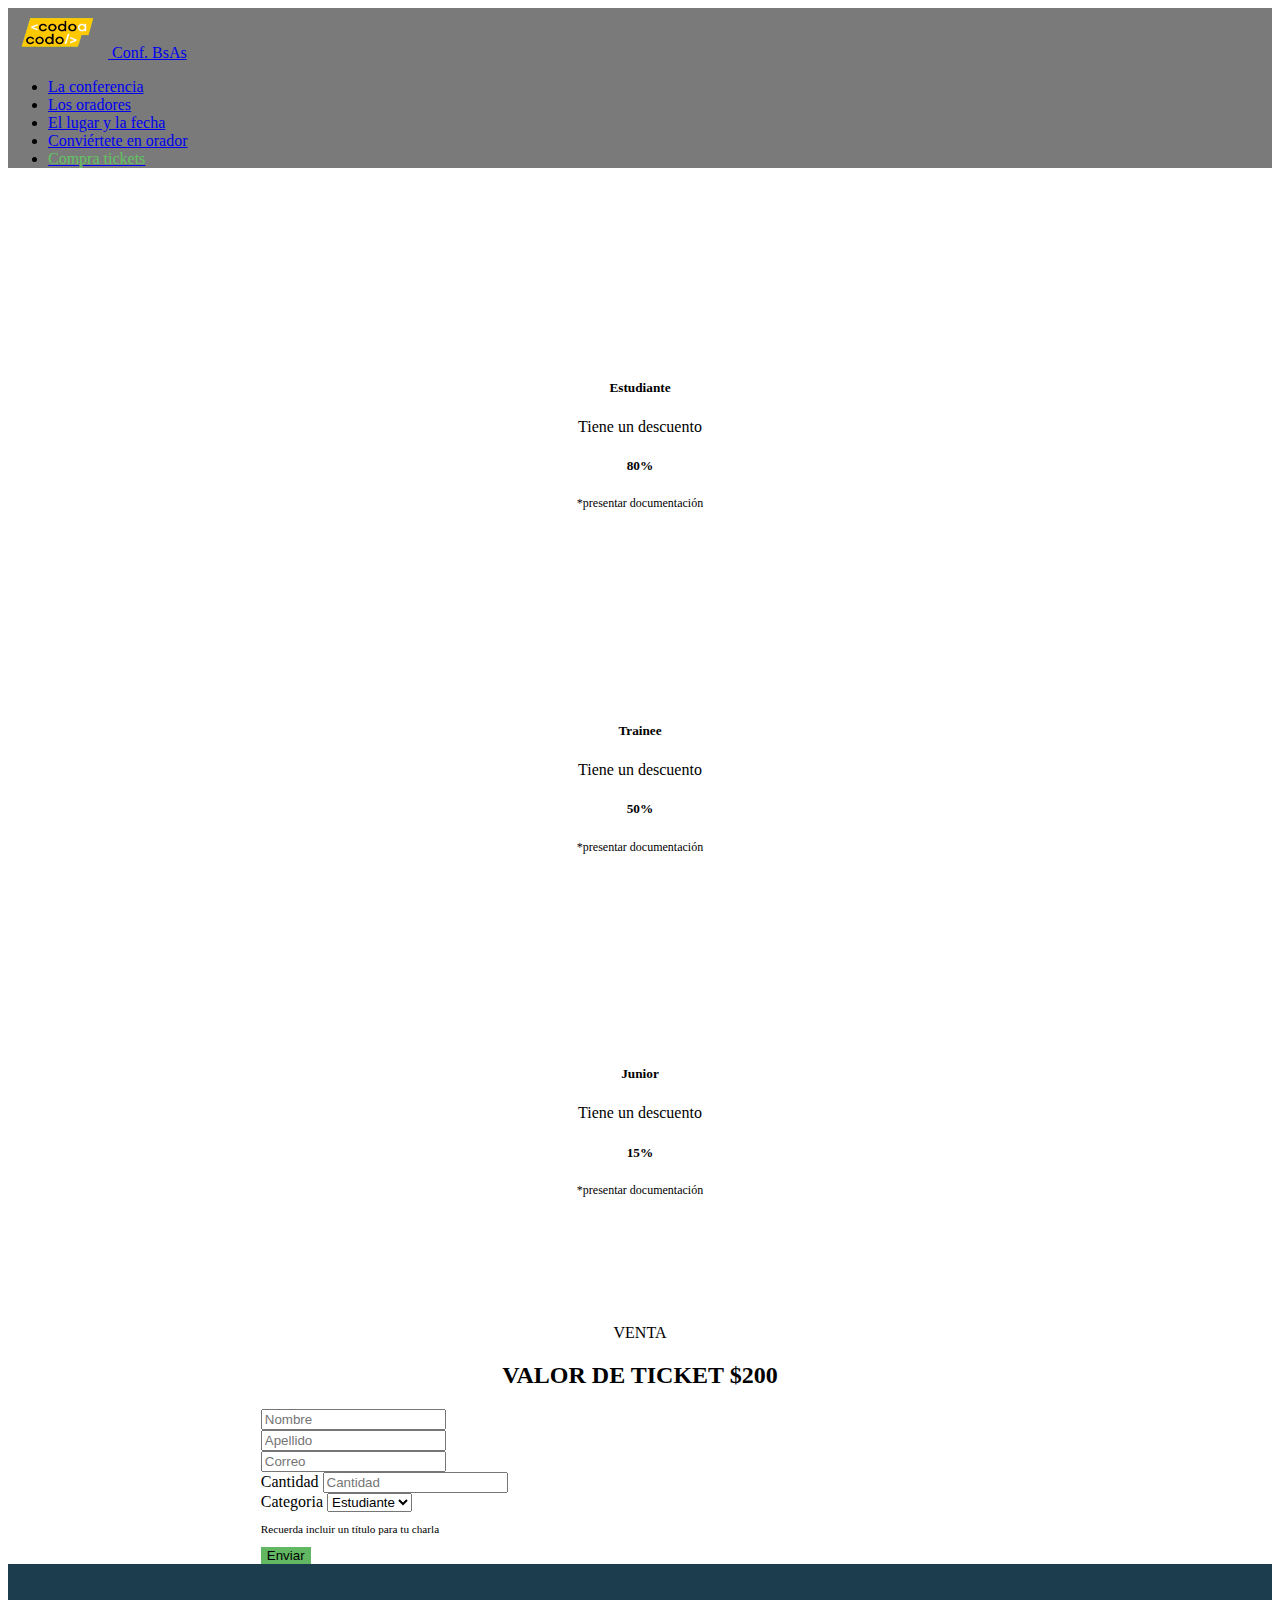
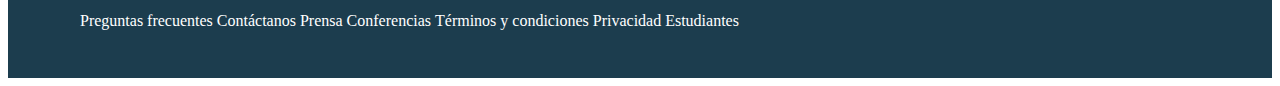
==== comprar.html @ 28cb8853 "pagina comprar tikets" ====
<!DOCTYPE html>
<html lang="en">
<head>
    <meta charset="UTF-8">
    <meta http-equiv="X-UA-Compatible" content="IE=edge">
    <meta name="viewport" content="width=device-width, initial-scale=1.0">
    <link href="./css/estilo.css" rel="stylesheet">
    <link href="https://cdn.jsdelivr.net/npm/bootstrap@5.3.0-alpha3/dist/css/bootstrap.min.css" rel="stylesheet" integrity="sha384-KK94CHFLLe+nY2dmCWGMq91rCGa5gtU4mk92HdvYe+M/SXH301p5ILy+dN9+nJOZ" crossorigin="anonymous">
    <title>Comprar</title>
</head>
<header>
  <nav class="navbar navbar-expand-lg navbar-dark">
  <div class="container-fluid navegador">
      <a class="navbar-brand" href="#">
      <img src="./imgs/codoacodo.png" alt="Logo" width="100" height="50" class="d-inline-block align-text-top">
      Conf. BsAs
    </a>
   
      <ul class="navbar-nav justify-content-end navPadding">
      
        <li class="nav-item">
          <a class="nav-link active " aria-current="page" href="index.html">La conferencia</a>
        </li>
        <li class="nav-item">
          <a class="nav-link" href="#">Los oradores</a>
        </li>
        <li class="nav-item">
          <a class="nav-link" href="#">El lugar y la fecha</a>
        </li>
        <li class="nav-item">
          <a class="nav-link " href="#">Conviértete en orador</a>
        </li>
        <li class="nav-item">
          <a class="nav-link" href="#"><span class="verde">Compra tickets</span></a>
        </li>
      </ul>
    
  </div>
</nav>
</header>
<body>


    <div class="row row-cols-1 row-cols-md-3 g-4">
        <div class="col">
        
     
            <div class="card cuadrado border-primary">
              <h5 class="card-title">Estudiante</h5>
              <p class="card-text">Tiene un descuento</p>
              <h5 class="card-title">80%</h5>
              <p class="documentacion">*presentar documentación</p>
            </div>
          </div>
       
        <div class="col">
         
          
            <div class="card cuadrado border-success">
              <h5 class="card-title">Trainee</h5>
              <p class="card-text">Tiene un descuento</p>
              <h5 class="card-title">50%</h5>
              <p class="documentacion">*presentar documentación</p>
            </div>
          </div>
      
        <div class="col">
       
        
            <div class="card cuadrado border-warning">
              <h5 class="card-title">Junior</h5>
              <p class="card-text">Tiene un descuento</p>
              <h5 class="card-title">15%</h5>
              <p class="documentacion">*presentar documentación</p>
            </div>
    
        </div>
  
      </div>
      <div class="oradores">
        <p class="mt-3">VENTA </p><h2 class="mt-0">VALOR DE TICKET $200 </h2>
        </div>
        <div class="container">
            <form>
              <div class="row">
                <div class="col">
                  <label for="nombre"></label>
                  <input type="text" id="nombre" name="nombre" class="form-control" placeholder="Nombre">
                </div>
                <div class="col">
                  <label for="apellido"></label>
                  <input type="text" id="apellido" name="apellido" class="form-control" placeholder="Apellido">
                </div>
              </div>
              <div class="form-group">
                <label for="mensaje"></label>
                <input type="email" id="email" name="email" class="form-control" placeholder="Correo">
            </div>
            <div class="row">
                <div class="col">
                  <label for="cantidad"></label>
                  Cantidad
                  <input type="number" id="cantidad" name="cantidad" class="form-control" placeholder="Cantidad">
                </div>
                <div class="col">
                  <label for="categoria"></label>
                  Categoria
                  <select id="categoria" name="apellido" class="form-control">
                    <option value="estudiante">Estudiante</option>
                    <option value="trainee">Trainee</option>
                    <option value="junior">Junior</option>
                  </select>
                </div>
              </div>
              <p class="textoChico">Recuerda incluir un título para tu charla</p>
              <button type="submit" class="btn btn-success w-100 mt-3 btn-enviar">Enviar</button>
            </form>
          </div>

<footer>
<ul class="nav nav-pills nav-fill">
<li class="piePag nav-item">Preguntas frecuentes</li>
<li class="piePag nav-item">Contáctanos</li>
<li class="piePag nav-item">Prensa</li>
<li class="piePag nav-item">Conferencias</li>
<li class="piePag nav-item">Términos y condiciones</li>
<li class="piePag nav-item">Privacidad</li>
<li class="piePag nav-item">Estudiantes</li>
</ul>


</footer>
<script src="https://cdn.jsdelivr.net/npm/bootstrap@5.3.0-alpha3/dist/js/bootstrap.bundle.min.js" integrity="sha384-ENjdO4Dr2bkBIFxQpeoTz1HIcje39Wm4jDKdf19U8gI4ddQ3GYNS7NTKfAdVQSZe" crossorigin="anonymous"></script>

</body>
   
</html>
---- css/estilo.css ----
header {
    background-color: rgb(122, 122, 122) !important;
  }

.navPadding{
    padding-right: 7%;
}
.verde{
    color: hsla(120, 88%, 63%, 0.619);
}

.piePag{
display:inline;

}



.seccion1 {
    margin: 0;
    position: relative;
 
  }
  

.seccion1::before {
    content: "";
    position: absolute;
    top: 0;
    left: 0;

    background-color: rgba(0, 0, 0, 0.5); /* Cambia el valor de la opacidad aquí */
  }

  .texto{
    right: 0;
    left: auto;
    text-align: right;
    
  }
 
 
 
  .oradores{
    justify-content: center;
    background-color: white;
    text-align: center;


}
.carousel-caption button{
  float: right;
}

.carousel-item::before {
  content: "";
  position: absolute;
  top: 0;
  left: 0;
  width: 100%;
  height: 100%;
  background-color: rgba(0, 0, 0, 0.5); /* Ajusta la opacidad según tu preferencia */
}

.custom-darken::before {
  background-color: rgba(0, 0, 0, 0.5); /* Ajusta la opacidad según tu preferencia */
}

.carousel-caption {
  left: 50%;
  transform: translateX(-30%);
  width: 40%;
  text-align: right;
  position: absolute;
  top: 70%;
  transform: translateY(-30%);
  right: 0;
}
.foto{
  width:80% !important;

}
.bot{
  display: inline-block;
}
.javscr{
   padding: 0.1em !important;
  font-weight:bold !important;
  font-size: 0.7rem !important;
  margin-right: 0.2em !important;
}
.btns{
  text-align: left;
}
.textoCarta{
  text-align: left;
}

.imgPaisaje{

  width: 100%;

}

.no-gutters {
  margin-right: 0;
  margin-left: 0;
}

.paisaje {
  padding-right: 0;
  padding-left: 0;
}

.subrayado {
  border-bottom: 2px dotted black;
}

.letra{
color:white;
text-align: left;
padding:0.1em;

}
.textoChico{
  font-size: 0.7rem;

}

.btn-enviar {
  background-color: #62b862 !important;
  border: none!important;
}
footer{

  background-color: #1C3D4E;
color:white;
padding: 2em;
}
form{
  width: 60%;
  margin:auto;
}
.cuadrado1{
  border: 1px solid rgb(47, 0, 255); /* Cambia #f00 al color que desees */

}

.cuadrado2{
  border: 1px solid rgb(12, 213, 89); /* Cambia #f00 al color que desees */

}
.cuadrado3{
  border: 1px solid rgb(169, 213, 12); /* Cambia #f00 al color que desees */

}
.cuadrado{
  margin-bottom: 10%;
  margin-top: 10%;
  padding-top:5%;
  text-align: center;
  padding-left: 0.1%;
  padding-right: 0.1%;
}
.documentacion{
  font-size: 12px;
}
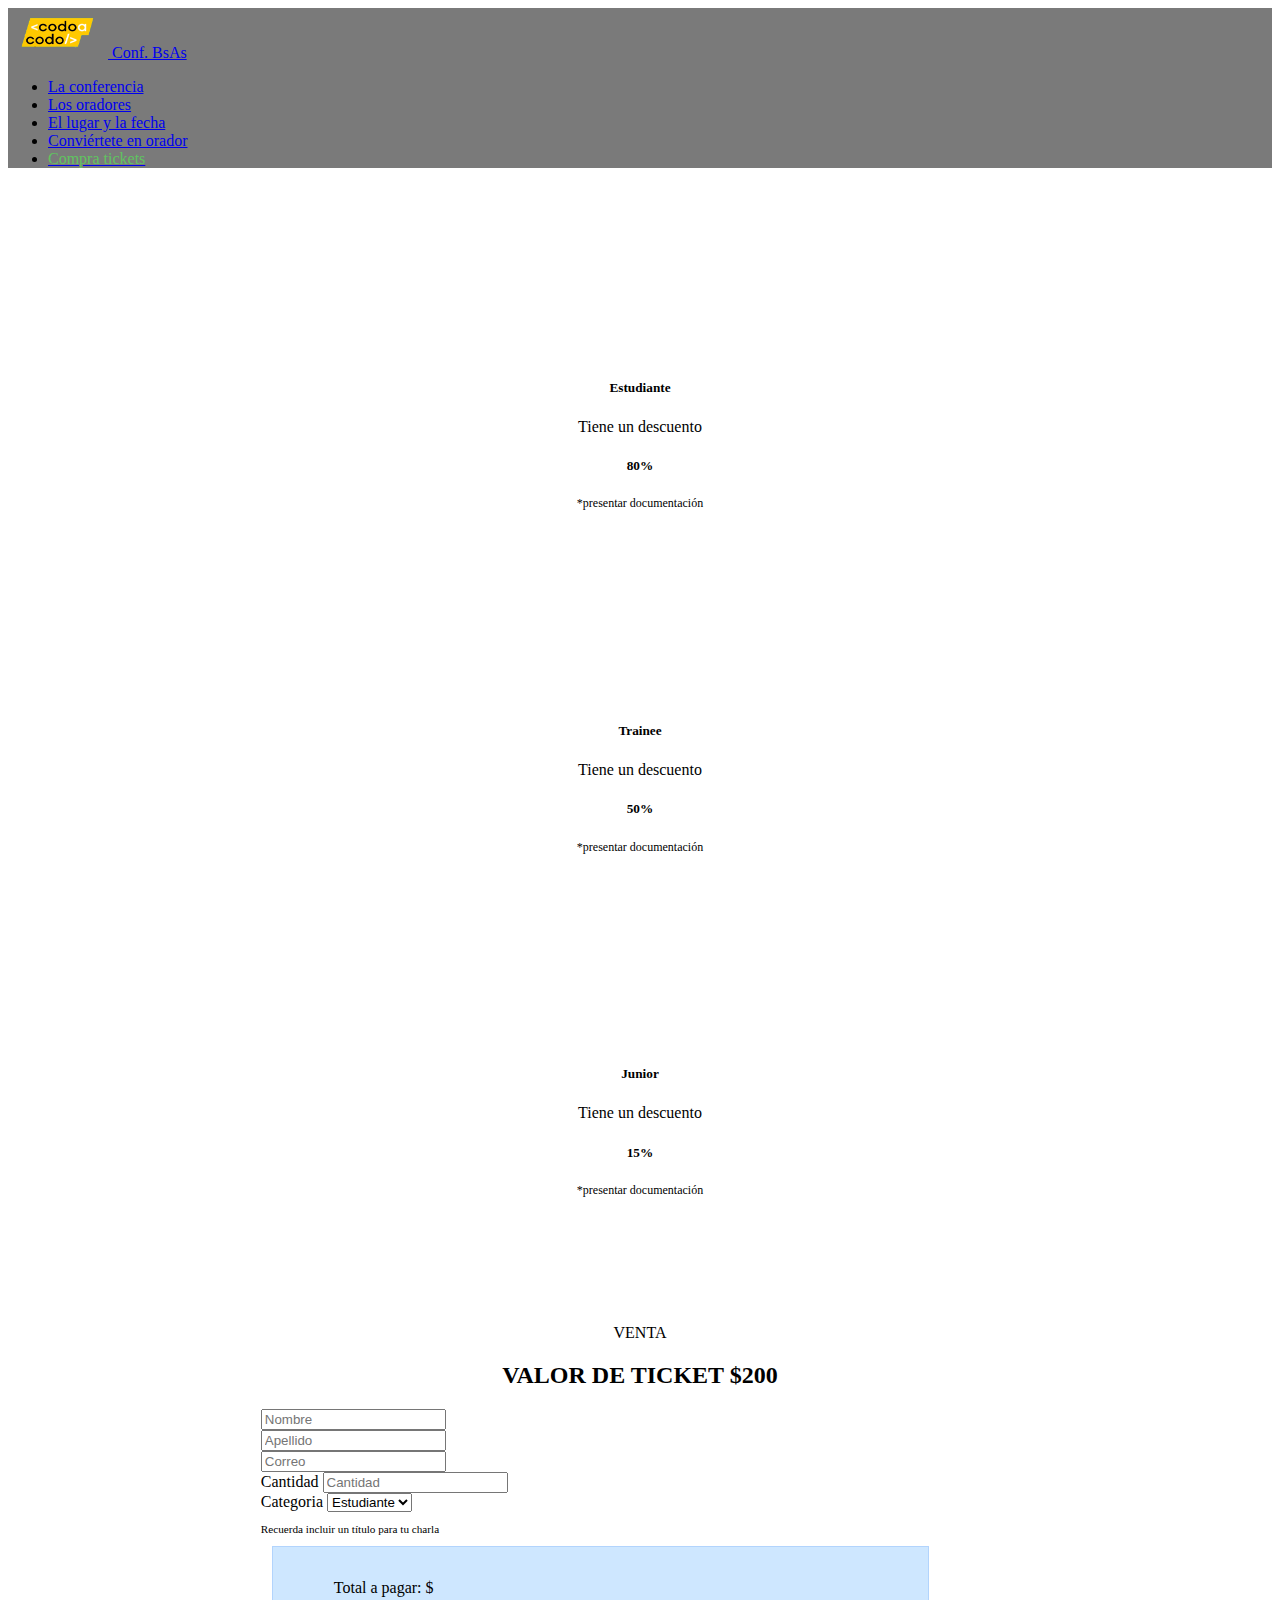
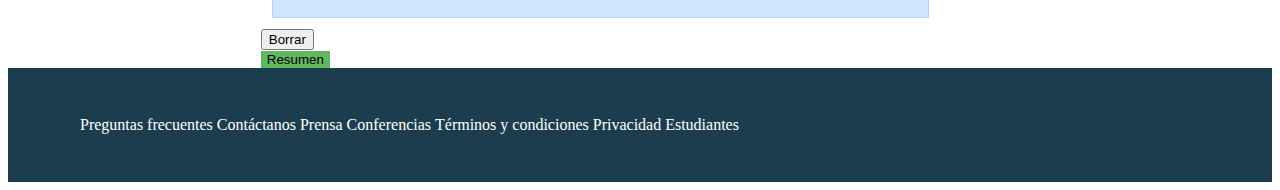
==== commit 3f7418a7: "agrego js" ====
--- a/comprar.html
+++ b/comprar.html
@@ -93,10 +93,10 @@
                 </div>
               </div>
               <div class="form-group">
-                <label for="mensaje"></label>
+                <label for="email"></label>
                 <input type="email" id="email" name="email" class="form-control" placeholder="Correo">
-            </div>
-            <div class="row">
+              </div>
+              <div class="row">
                 <div class="col">
                   <label for="cantidad"></label>
                   Cantidad
@@ -113,7 +113,22 @@
                 </div>
               </div>
               <p class="textoChico">Recuerda incluir un título para tu charla</p>
-              <button type="submit" class="btn btn-success w-100 mt-3 btn-enviar">Enviar</button>
+              <div class="row">
+                
+                <div class="col celeste-semitransparente rounded">
+                  <p class="pagar">Total a pagar: $ </p>
+                
+                </div>
+              </div>
+              <div class="row">
+                <div class="col">
+                  <button type="submit" class="btn btn-success w-100 mt-3 mb-3 btn-borrar">Borrar</button>
+                </div>
+                <div class="col">
+                  <button type="submit" class="btn btn-success w-100 mt-3 mb-3 btn-enviar">Resumen</button>
+                </div>
+              </div>
+
             </form>
           </div>
 
@@ -131,7 +146,7 @@
 
 </footer>
 <script src="https://cdn.jsdelivr.net/npm/bootstrap@5.3.0-alpha3/dist/js/bootstrap.bundle.min.js" integrity="sha384-ENjdO4Dr2bkBIFxQpeoTz1HIcje39Wm4jDKdf19U8gI4ddQ3GYNS7NTKfAdVQSZe" crossorigin="anonymous"></script>
-
+<script src="js/script.js"></script>
 </body>
    
 </html>--- a/css/estilo.css
+++ b/css/estilo.css
@@ -164,4 +164,18 @@
 }
 .documentacion{
   font-size: 12px;
+}
+.celeste-semitransparente {
+  background-color: rgba(157, 208, 255, 0.5); /* Ajusta el valor de la opacidad según tus necesidades */
+  border: 0.5px solid rgba(114, 170, 247, 0.3); 
+  width:80%;
+  padding-top: 1rem;
+  padding-bottom: 0.2rem; 
+  padding-left: 3rem;
+  margin: 0.70rem;
+}
+.pagar{
+  padding-left: 0.8rem;
+  color:  black; 
+
 }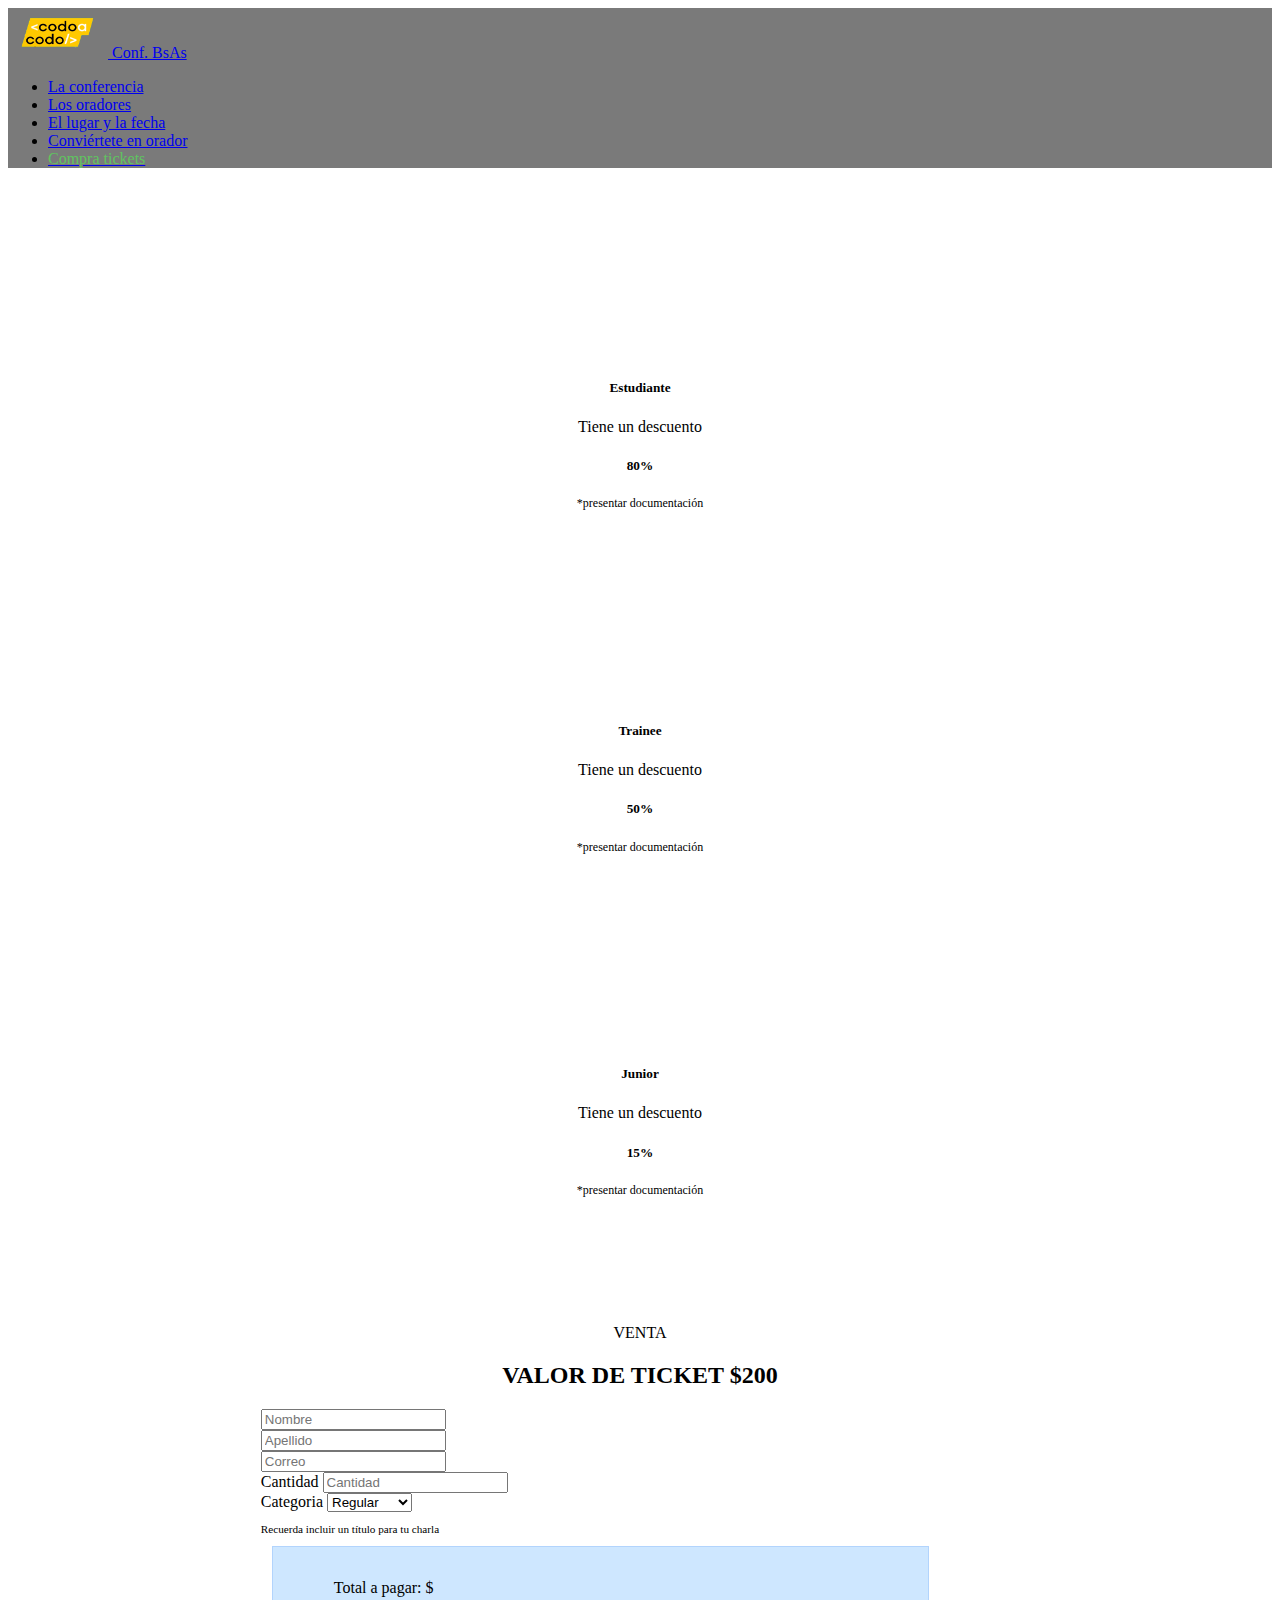
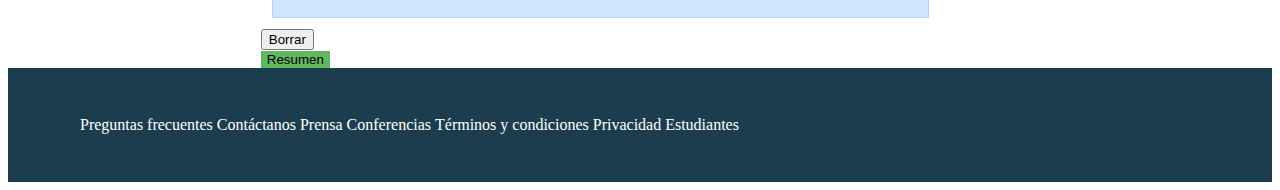
==== commit d753a46f: "agrego funcionalidad js" ====
--- a/comprar.html
+++ b/comprar.html
@@ -40,8 +40,9 @@
 </header>
 <body>
 
+<div class="container">
 
-    <div class="row row-cols-1 row-cols-md-3 g-4">
+    <div class="row row-cols-1 row-cols-md-3 g-1">
         <div class="col">
         
      
@@ -77,11 +78,13 @@
         </div>
   
       </div>
+   
+    </div>
       <div class="oradores">
         <p class="mt-3">VENTA </p><h2 class="mt-0">VALOR DE TICKET $200 </h2>
         </div>
         <div class="container">
-            <form>
+            <form id="miForm">
               <div class="row">
                 <div class="col">
                   <label for="nombre"></label>
@@ -106,6 +109,7 @@
                   <label for="categoria"></label>
                   Categoria
                   <select id="categoria" name="apellido" class="form-control">
+                    <option value="regular">Regular</option>
                     <option value="estudiante">Estudiante</option>
                     <option value="trainee">Trainee</option>
                     <option value="junior">Junior</option>
@@ -116,7 +120,7 @@
               <div class="row">
                 
                 <div class="col celeste-semitransparente rounded">
-                  <p class="pagar">Total a pagar: $ </p>
+                  <p class="pagar">Total a pagar: $ <span class="precio"></span></p>
                 
                 </div>
               </div>
